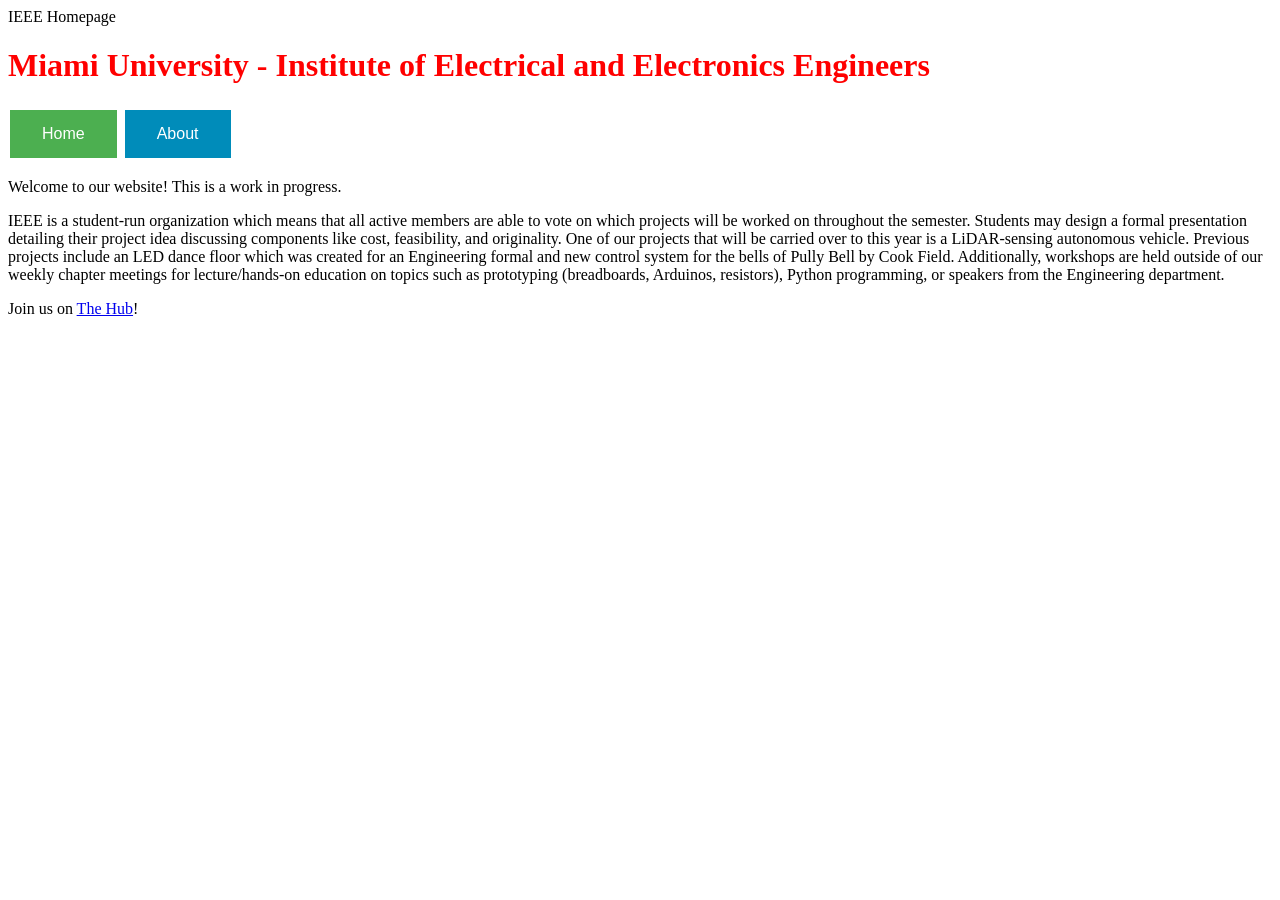
==== index.html @ d684a049 "Rename draft.html to index.html" ====
<!DOCTYPE HTML>
<html>
<head>
IEEE Homepage
<style>
.button {
  border: none;
  color: white;
  padding: 15px 32px;
  text-align: center;
  text-decoration: none;
  display: inline-block;
  font-size: 16px;
  margin: 4px 2px;
  cursor: pointer;
}

.button1 {background-color: #4CAF50;} /* Red */
.button2 {background-color: #008CBA;} /* Red */
</style>
</head>
<body>

<h1 style="color: red;">Miami University - Institute of Electrical and Electronics Engineers</h1>
<button class="button button1">Home</button>
<button class="button button2">About</button>
<p>Welcome to our website! This is a work in progress.</p>

<p>IEEE is a student-run organization which means that all active members are able to vote on which projects will be worked on throughout the semester.  Students may design a formal presentation detailing their project idea discussing components like cost, feasibility, and originality. One of our projects that will be carried over to this year is a LiDAR-sensing autonomous vehicle.  Previous projects include an LED dance floor which was created for an Engineering formal and new control system for the bells of Pully Bell by Cook Field. Additionally, workshops are held outside of our weekly chapter meetings for lecture/hands-on education on topics such as prototyping (breadboards, Arduinos, resistors), Python programming, or speakers from the Engineering department.</p>

<p>Join us on <a href="url">The Hub</a>!</p>

</body>
</html>
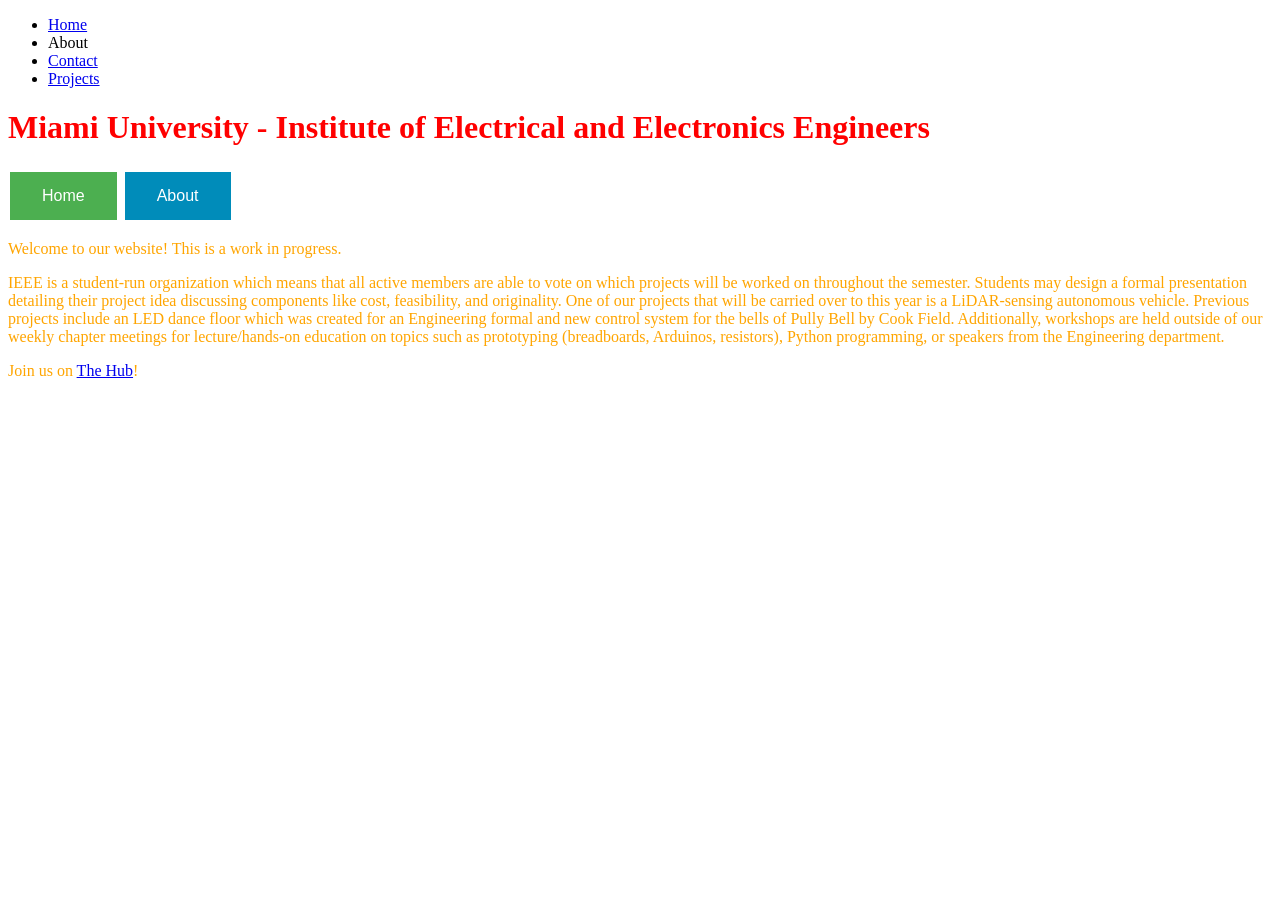
==== commit 8deda1c7: "Update index.html" ====
--- a/index.html
+++ b/index.html
@@ -1,7 +1,12 @@
 <!DOCTYPE HTML>
 <html>
-<head>
-IEEE Homepage
+<link rel="stylesheet" type="text/css" href="style.css" />
+<ul id=navBar>
+  <li><a href="#top">Home</a></li>
+  <li><a>About</a></li>
+  <li><a href="#contact">Contact</a></li>
+  <li><a href="#projects">Projects</a></li>
+</ul>
 <style>
 .button {
   border: none;
@@ -28,7 +33,8 @@
 
 <p>IEEE is a student-run organization which means that all active members are able to vote on which projects will be worked on throughout the semester.  Students may design a formal presentation detailing their project idea discussing components like cost, feasibility, and originality. One of our projects that will be carried over to this year is a LiDAR-sensing autonomous vehicle.  Previous projects include an LED dance floor which was created for an Engineering formal and new control system for the bells of Pully Bell by Cook Field. Additionally, workshops are held outside of our weekly chapter meetings for lecture/hands-on education on topics such as prototyping (breadboards, Arduinos, resistors), Python programming, or speakers from the Engineering department.</p>
 
-<p>Join us on <a href="url">The Hub</a>!</p>
+<p>Join us on <a href="https://muhub.campuslabs.com/engage/organization/ieee">The Hub</a>!</p>
+  
 
 </body>
 </html>
--- a/style.css
+++ b/style.css
@@ -0,0 +1,3 @@
+p {
+  color: orange;
+}
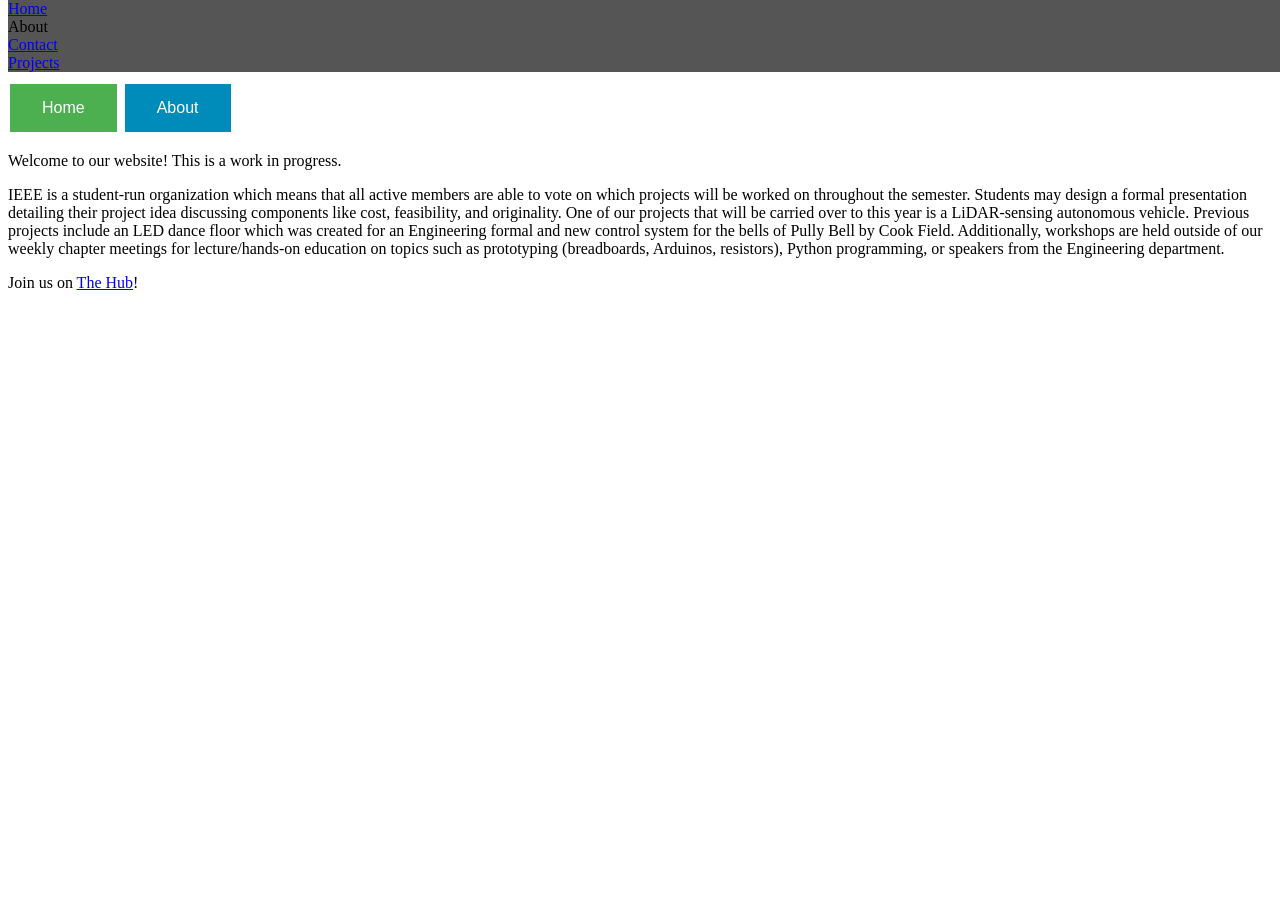
==== commit fdc6dd71: "Update index.html" ====
--- a/index.html
+++ b/index.html
@@ -1,7 +1,7 @@
 <!DOCTYPE HTML>
 <html>
 <link rel="stylesheet" type="text/css" href="style.css" />
-<ul id=navBar>
+<ul id="navBar">
   <li><a href="#top">Home</a></li>
   <li><a>About</a></li>
   <li><a href="#contact">Contact</a></li>
--- a/style.css
+++ b/style.css
@@ -1,3 +1,10 @@
-p {
-  color: orange;
+#navBar {
+  position: fixed;
+  top:0;
+  width: 100%;
+  background-color: #555555;
+  overflow: hidden;
+  list-style-type: none;
+  margin: 0;
+  padding: 0;
 }
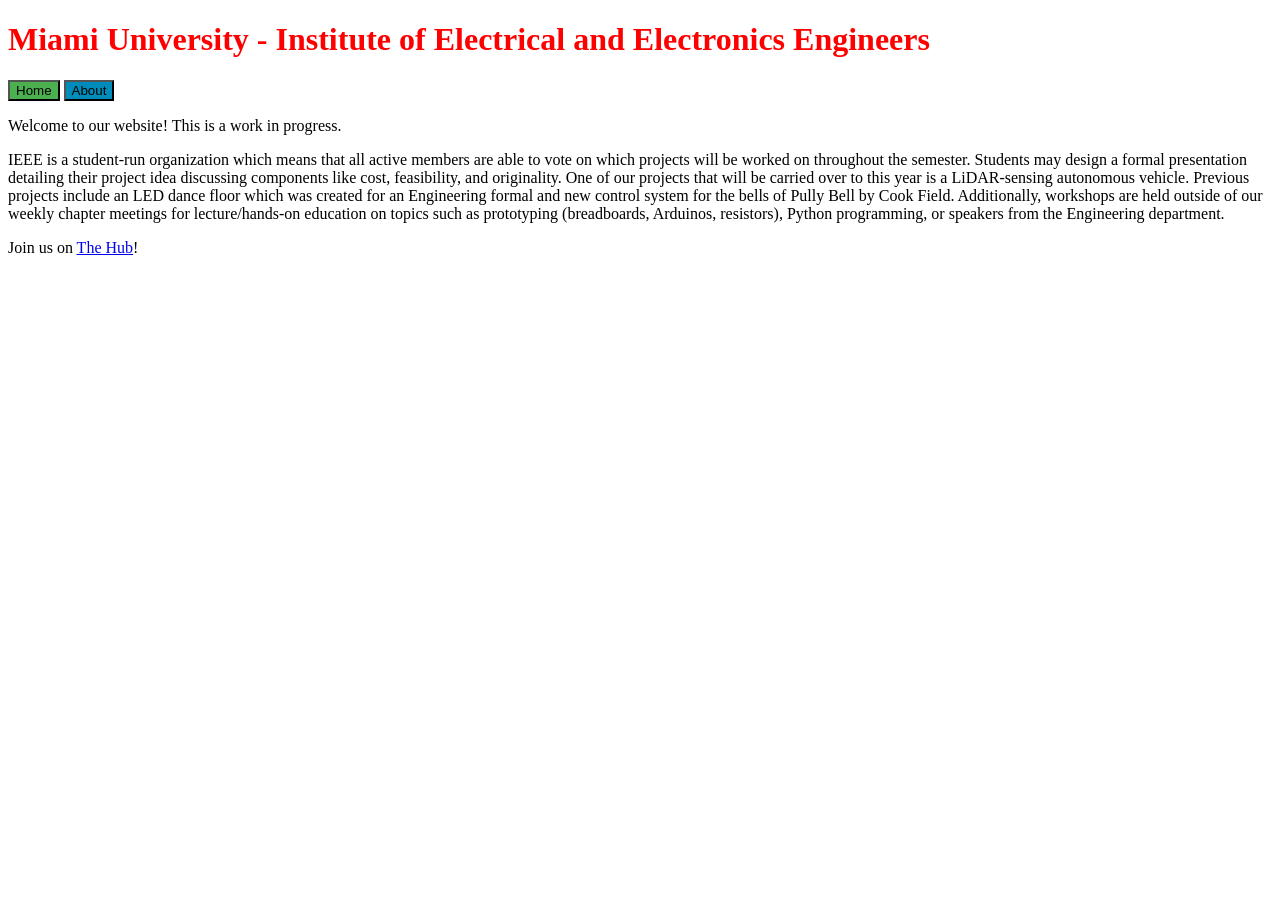
==== commit 293aa0d4: "Update index.html" ====
--- a/index.html
+++ b/index.html
@@ -1,13 +1,14 @@
 <!DOCTYPE HTML>
 <html>
 <link rel="stylesheet" type="text/css" href="style.css" />
-<ul id="navBar">
+
+<style>
+  <ul id="navBar">
   <li><a href="#top">Home</a></li>
   <li><a>About</a></li>
   <li><a href="#contact">Contact</a></li>
   <li><a href="#projects">Projects</a></li>
 </ul>
-<style>
 .button {
   border: none;
   color: white;
